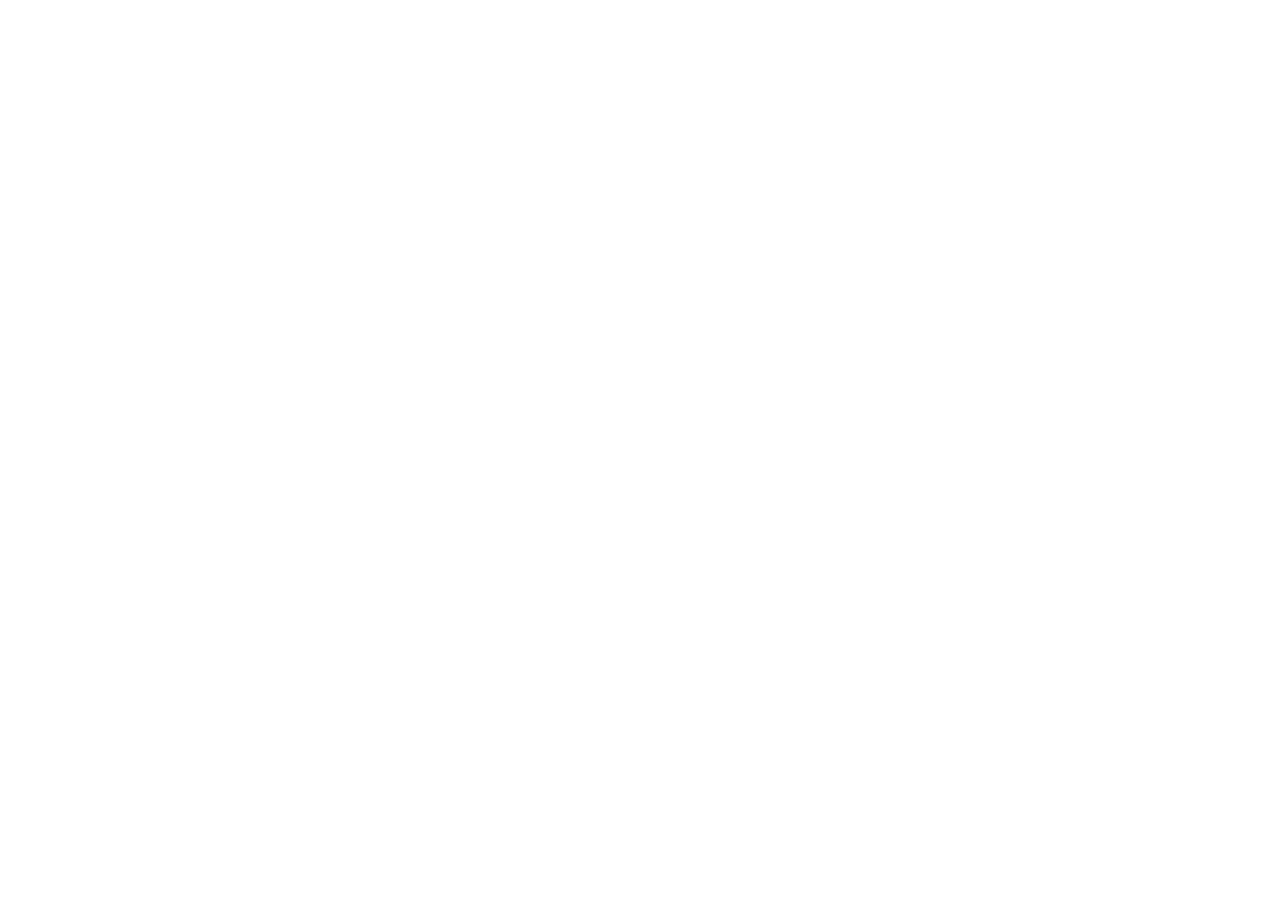
==== src/main/resources/static/index.html @ 9bfb5a0c "设置欢迎页" ====
<!DOCTYPE html>
<html lang="en">
<head>
    <meta charset="UTF-8">
    <title>Login</title>
</head>
<body>
<img id="zhuochong" src="img/zc.gif">
</body>

<!-- 底部走动的桌宠 -->

<style>
    #zhuochong{position: fixed;z-index: 999999;bottom:0;left:-100px;opacity: 0.9;transform:scaleX(-1);animation-direction: alternate;animation-timing-function: linear;}
</style>
<style id="zcCss"></style>
<script type="text/javascript">
    (function () {
        var zc,zcCss,w1,w2,leftStart,leftEnd,speed,time,fx,isfirst; //预设变量
        document.addEventListener("DOMContentLoaded", function () {// 初始化
            zc=document.querySelector("#zhuochong"),
                zcCss=document.querySelector("#zcCss"),
                w1=document.body.scrollWidth,   //页面宽度
                w2=86,  //桌宠宽度
                leftStart=0-w2, //左边界
                leftEnd=w1-w2,  //右边界
                speed=100,  //每秒移动多少像素
                time=parseInt(w1/speed),    //动画时长
                fx="r", //桌宠方向
                isfirst=true;   //是否是第一次执行
            zcmove(fx); //启动
            zc.addEventListener("animationend", function () {   //动画播放完毕后再启动
                isfirst=false;
                fx==="r"?fx="l":fx="r";
                zcmove(fx);
            });
        });

        function zcmove(fx) {   // 要注意两次的动画名要有区别，不然第二次就不正常了
            if (!isfirst) { //如果已经不是第一次执行了，则把左边界设置为0（即不走出屏幕外）
                leftStart=0;
            }
            if (fx==="r") { //向右移动
                zc.style.transform="scaleX(-1)";
                zcCss.innerHTML='@keyframes zcmove{' +
                    'from {left: '+leftStart+'px}' +
                    'to {left: '+leftEnd+'px}' +
                    '}';
                zc.style.animationName="zcmove";
                zc.style.animationDuration=time+"s";
            }else if (fx==="l") {   //向左移动
                zc.style.transform="scaleX(1)";
                zcCss.innerHTML='@keyframes zcmove2{' +
                    'from {left: '+leftEnd+'px}' +
                    'to {left: '+leftStart+'px}' +
                    '}';
                zc.style.animationName="zcmove2";
                zc.style.animationDuration=time+"s";
            }
        }
    })();
</script>
</html>
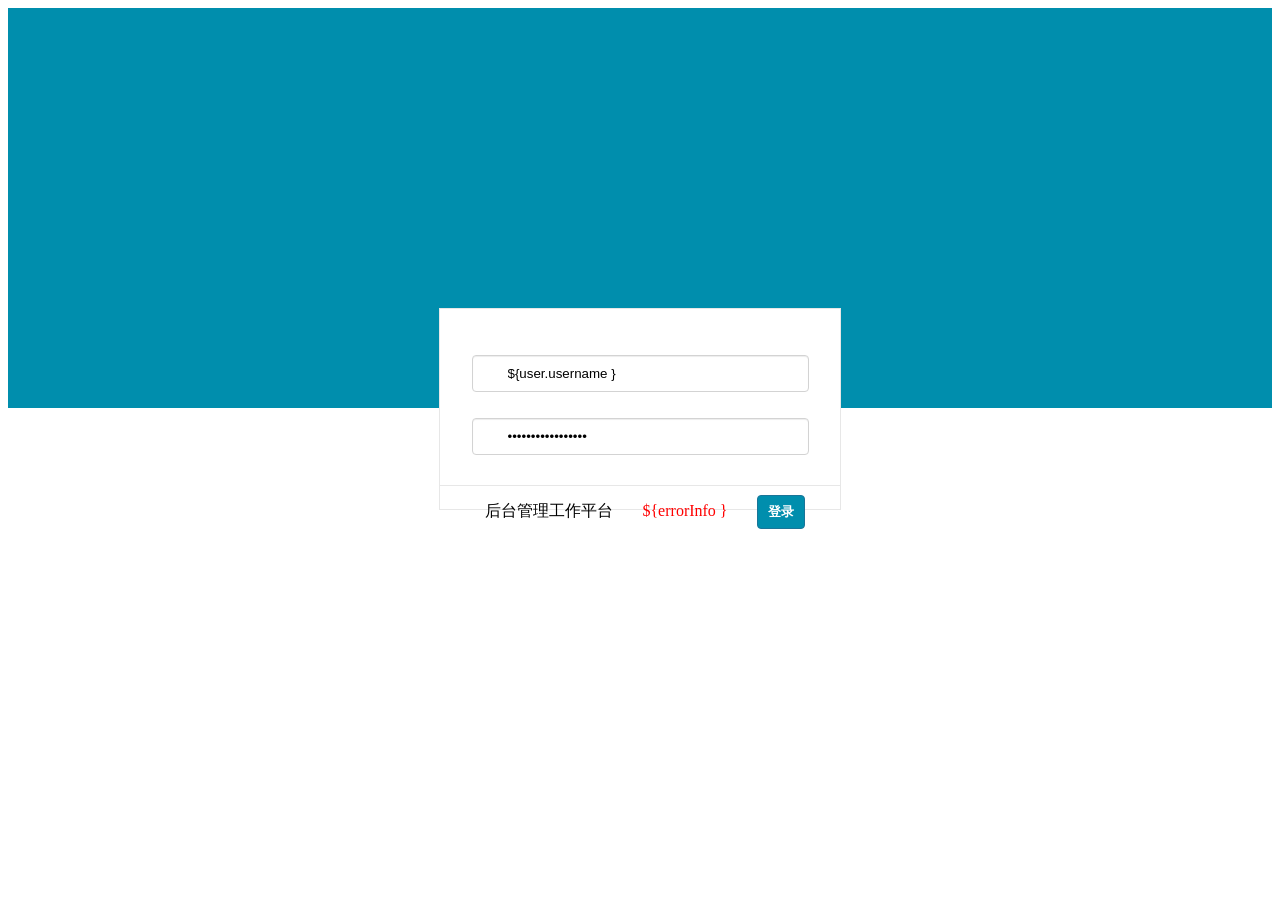
==== commit c6c8b4ee: "登录界面" ====
--- a/src/main/resources/static/index.html
+++ b/src/main/resources/static/index.html
@@ -3,13 +3,194 @@
 <head>
     <meta charset="UTF-8">
     <title>Login</title>
+    <script src="js/jquery-1.12.4.min.js"></script>
+    <style>
+        .top_div{
+            background: #008ead;
+            width: 100%;
+            height: 400px;
+        }
+        .ipt{
+            border: 1px solid #d3d3d3;
+            padding: 10px 10px;
+            width: 290px;
+            border-radius: 4px;
+            padding-left: 35px;
+            -webkit-box-shadow: inset 0 1px 1px rgba(0,0,0,.075);
+            box-shadow: inset 0 1px 1px rgba(0,0,0,.075);
+            -webkit-transition: border-color ease-in-out .15s,-webkit-box-shadow ease-in-out .15s;
+            -o-transition: border-color ease-in-out .15s,box-shadow ease-in-out .15s;
+            transition: border-color ease-in-out .15s,box-shadow ease-in-out .15s
+        }
+        .ipt:focus{
+            border-color: #66afe9;
+            outline: 0;
+            -webkit-box-shadow: inset 0 1px 1px rgba(0,0,0,.075),0 0 8px rgba(102,175,233,.6);
+            box-shadow: inset 0 1px 1px rgba(0,0,0,.075),0 0 8px rgba(102,175,233,.6)
+        }
+        .u_logo{
+            background: url("/img/username.png") no-repeat;
+            padding: 10px 10px;
+            position: absolute;
+            top: 43px;
+            left: 40px;
+
+        }
+        .p_logo{
+            background: url("/img/password.png") no-repeat;
+            padding: 10px 10px;
+            position: absolute;
+            top: 12px;
+            left: 40px;
+        }
+        a{
+            text-decoration: none;
+        }
+        .tou{
+            background: url("/img/tou.png") no-repeat;
+            width: 97px;
+            height: 92px;
+            position: absolute;
+            top: -87px;
+            left: 140px;
+        }
+        .left_hand{
+            background: url("/img/left_hand.png") no-repeat;
+            width: 32px;
+            height: 37px;
+            position: absolute;
+            top: -38px;
+            left: 150px;
+        }
+        .right_hand{
+            background: url("/img/right_hand.png") no-repeat;
+            width: 32px;
+            height: 37px;
+            position: absolute;
+            top: -38px;
+            right: -64px;
+        }
+        .initial_left_hand{
+            background: url("/img/hand.png") no-repeat;
+            width: 30px;
+            height: 20px;
+            position: absolute;
+            top: -12px;
+            left: 100px;
+        }
+        .initial_right_hand{
+            background: url("/img/hand.png") no-repeat;
+            width: 30px;
+            height: 20px;
+            position: absolute;
+            top: -12px;
+            right: -112px;
+        }
+        .left_handing{
+            background: url("/img/left-handing.png") no-repeat;
+            width: 30px;
+            height: 20px;
+            position: absolute;
+            top: -24px;
+            left: 139px;
+        }
+        .right_handinging{
+            background: url("/img/right_handing.png") no-repeat;
+            width: 30px;
+            height: 20px;
+            position: absolute;
+            top: -21px;
+            left: 210px;
+        }
+    </style>
+    <SCRIPT type="text/javascript">
+        $(function(){
+            //得到焦点
+            $("#password").focus(function(){
+                $("#left_hand").animate({
+                    left: "150",
+                    top: " -38"
+                },{step: function(){
+                        if(parseInt($("#left_hand").css("left"))>140){
+                            $("#left_hand").attr("class","left_hand");
+                        }
+                    }}, 2000);
+                $("#right_hand").animate({
+                    right: "-64",
+                    top: "-38px"
+                },{step: function(){
+                        if(parseInt($("#right_hand").css("right"))> -70){
+                            $("#right_hand").attr("class","right_hand");
+                        }
+                    }}, 2000);
+            });
+            //失去焦点
+            $("#password").blur(function(){
+                $("#left_hand").attr("class","initial_left_hand");
+                $("#left_hand").attr("style","left:100px;top:-12px;");
+                $("#right_hand").attr("class","initial_right_hand");
+                $("#right_hand").attr("style","right:-112px;top:-12px");
+            });
+        });
+
+        function checkForm(){
+            var userName=$("#userName").val();
+            var password=$("#password").val();
+            if(userName==null||userName==""){
+                $("#error").html("用户名不能为空！");
+                return false;
+            }
+            if(password==null||password==""){
+                $("#error").html("密码不能为空！");
+                return false;
+            }
+            return true;
+        }
+    </SCRIPT>
 </head>
 <body>
-<img id="zhuochong" src="img/zc.gif">
+
+<DIV class="top_div">
+</DIV>
+<form action="${pageContext.request.contextPath}/login.do" method="post" onsubmit="return checkForm()">
+    <DIV style="background: rgb(255, 255, 255); margin: -100px auto auto; border: 1px solid rgb(231, 231, 231); border-image: none; width: 400px; height: 200px; text-align: center;">
+        <DIV style="width: 165px; height: 96px; position: absolute;">
+            <DIV class="tou">
+            </DIV>
+            <DIV class="initial_left_hand" id="left_hand">
+            </DIV>
+            <DIV class="initial_right_hand" id="right_hand">
+            </DIV>
+        </DIV>
+        <P style="padding: 30px 0px 10px; position: relative;">
+            <SPAN class="u_logo"></SPAN>
+            <INPUT id="userName" name="userName" class="ipt" type="text" placeholder="请输入用户名" value="${user.username }">
+        </P>
+        <P style="position: relative;">
+            <SPAN class="p_logo"></SPAN>
+            <INPUT id="password" name="password" class="ipt"  type="password" placeholder="请输入密码" value="${user.password }">
+        </P>
+        <DIV style="height: 50px; line-height: 50px; margin-top: 30px; border-top-color: rgb(231, 231, 231); border-top-width: 1px; border-top-style: solid;">
+            <P style="margin: 0px 35px 20px 45px;">
+                <SPAN style="float: left;">后台管理工作平台</SPAN>
+                <span><font color="red" id="error">${errorInfo }</font></span>
+                <SPAN style="float: right;">
+	              <input type="submit" style="background: rgb(0, 142, 173); padding: 7px 10px; border-radius: 4px; border: 1px solid rgb(26, 117, 152); border-image: none; color: rgb(255, 255, 255); font-weight: bold;" value="登录"/>
+	         </SPAN>
+            </P>
+        </DIV>
+    </DIV>
+</form>
+<div style="text-align:center;padding-top: 30px">
+
+</div>
+
+
+
+<img id="zhuochong" src="/img/zc.gif">
 </body>
 
-<!-- 底部走动的桌宠 -->
-
+<!-- 底部走动的桌宠style -->
 <style>
     #zhuochong{position: fixed;z-index: 999999;bottom:0;left:-100px;opacity: 0.9;transform:scaleX(-1);animation-direction: alternate;animation-timing-function: linear;}
 </style>
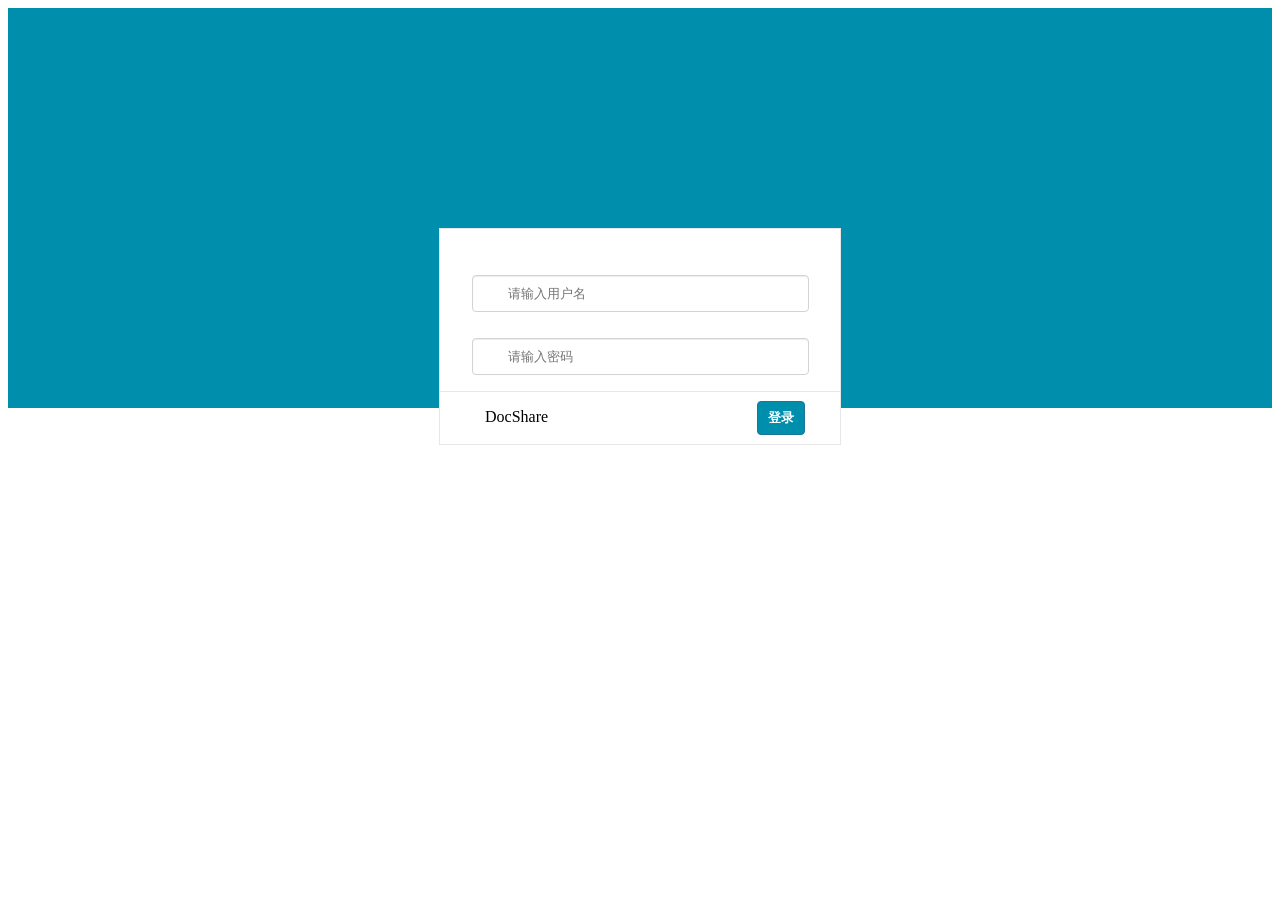
==== commit 0c424c28: "登录功能上线" ====
--- a/src/main/resources/static/index.html
+++ b/src/main/resources/static/index.html
@@ -132,28 +132,14 @@
                 $("#right_hand").attr("style","right:-112px;top:-12px");
             });
         });
-
-        function checkForm(){
-            var userName=$("#userName").val();
-            var password=$("#password").val();
-            if(userName==null||userName==""){
-                $("#error").html("用户名不能为空！");
-                return false;
-            }
-            if(password==null||password==""){
-                $("#error").html("密码不能为空！");
-                return false;
-            }
-            return true;
-        }
     </SCRIPT>
 </head>
 <body>
 
 <DIV class="top_div">
 </DIV>
-<form action="${pageContext.request.contextPath}/login.do" method="post" onsubmit="return checkForm()">
-    <DIV style="background: rgb(255, 255, 255); margin: -100px auto auto; border: 1px solid rgb(231, 231, 231); border-image: none; width: 400px; height: 200px; text-align: center;">
+<form id="formlogin" action="login" method="post" onsubmit="return false">
+    <DIV style="background: rgb(255, 255, 255); margin: -180px auto auto; border: 1px solid rgb(231, 231, 231); border-image: none; width: 400px; height: 215px; text-align: center;">
         <DIV style="width: 165px; height: 96px; position: absolute;">
             <DIV class="tou">
             </DIV>
@@ -164,18 +150,18 @@
         </DIV>
         <P style="padding: 30px 0px 10px; position: relative;">
             <SPAN class="u_logo"></SPAN>
-            <INPUT id="userName" name="userName" class="ipt" type="text" placeholder="请输入用户名" value="${user.username }">
+            <INPUT id="userName" name="usrNm" class="ipt" type="text" placeholder="请输入用户名" >
         </P>
         <P style="position: relative;">
             <SPAN class="p_logo"></SPAN>
-            <INPUT id="password" name="password" class="ipt"  type="password" placeholder="请输入密码" value="${user.password }">
+            <INPUT id="password" name="usrPwd" class="ipt"  type="password" placeholder="请输入密码" >
         </P>
-        <DIV style="height: 50px; line-height: 50px; margin-top: 30px; border-top-color: rgb(231, 231, 231); border-top-width: 1px; border-top-style: solid;">
+        <DIV style="height: 50px; line-height: 50px; margin-top: 3px; border-top-color: rgb(231, 231, 231); border-top-width: 1px; border-top-style: solid;">
             <P style="margin: 0px 35px 20px 45px;">
-                <SPAN style="float: left;">后台管理工作平台</SPAN>
-                <span><font color="red" id="error">${errorInfo }</font></span>
+                <SPAN style="float: left;">DocShare</SPAN>
+                <span><font color="red" id="error"></font></span>
                 <SPAN style="float: right;">
-	              <input type="submit" style="background: rgb(0, 142, 173); padding: 7px 10px; border-radius: 4px; border: 1px solid rgb(26, 117, 152); border-image: none; color: rgb(255, 255, 255); font-weight: bold;" value="登录"/>
+	              <input  id="loginsubmit" type="submit" style="background: rgb(0, 142, 173); padding: 7px 10px; border-radius: 4px; border: 1px solid rgb(26, 117, 152); border-image: none; color: rgb(255, 255, 255); font-weight: bold;" value="登录"/>
 	         </SPAN>
             </P>
         </DIV>
@@ -189,7 +175,76 @@
 
 <img id="zhuochong" src="/img/zc.gif">
 </body>
-
+<!-- 表单提交 -->
+<script type="text/javascript">
+
+    <!-- serialize转Object -->
+    $.fn.serializeObject = function()
+    {
+        var o = {};
+        var a = this.serializeArray();
+        $.each(a, function() {
+            if (o[this.name] !== undefined) {
+                if (!o[this.name].push) {
+                    o[this.name] = [o[this.name]];
+                }
+                o[this.name].push(this.value || '');
+            } else {
+                o[this.name] = this.value || '';
+            }
+        });
+        return o;
+    };
+
+    var redirectUrl = "http://127.0.0.1:8080/";
+    var LOGIN = {
+        checkInput:function() {
+            if ($("#userName").val() == "") {
+                $("#error").html("用户名不能为空！");
+                $("#userName").focus();
+                return false;
+            }
+            if ($("#password").val() == "") {
+                $("#error").html("密码不能为空！");
+                $("#password").focus();
+                return false;
+            }
+            return true;
+        },
+        doLogin:function() {
+            $.ajax({
+                type: "POST",
+                url: "/login",
+                contentType: "application/json; charset=utf-8",
+                data: JSON.stringify($("#formlogin").serializeObject()),
+                dataType: "json",
+                success: function (data) {
+                    if (data.status == 200) {
+                        $("#error").html("登录成功！")
+                        location.href = "http://localhost:8080/home";
+                    } else {
+                        $("#error").html(data.msg);
+                        $("#userName").select();
+                    }
+                },
+                error: function (data) {
+                    $("#error").html("网络异常");
+                }
+            });
+        },
+        login:function() {
+            if (this.checkInput()) {
+                this.doLogin();
+            }
+        }
+
+    };
+    $(function(){
+        $("#loginsubmit").click(function(){
+            LOGIN.login();
+        });
+    });
+</script>
 <!-- 底部走动的桌宠style -->
 <style>
     #zhuochong{position: fixed;z-index: 999999;bottom:0;left:-100px;opacity: 0.9;transform:scaleX(-1);animation-direction: alternate;animation-timing-function: linear;}
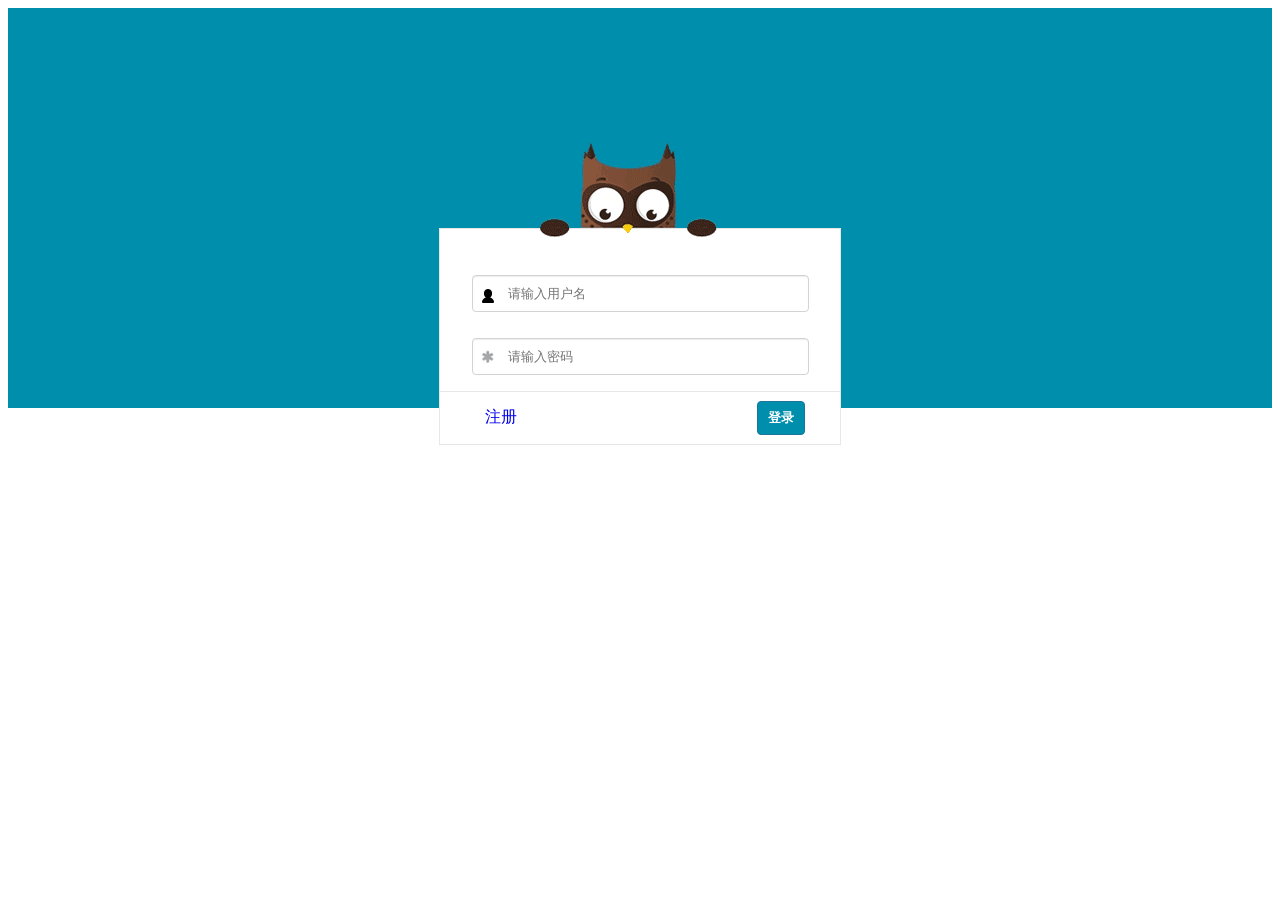
==== commit f4e34773: "解决拦截器拦截请求后不能跳转到登录页的问题" ====
--- a/src/main/resources/static/index.html
+++ b/src/main/resources/static/index.html
@@ -29,7 +29,7 @@
             box-shadow: inset 0 1px 1px rgba(0,0,0,.075),0 0 8px rgba(102,175,233,.6)
         }
         .u_logo{
-            background: url("/img/username.png") no-repeat;
+            background: url("img/user_icon.png") no-repeat;
             padding: 10px 10px;
             position: absolute;
             top: 43px;
@@ -37,7 +37,7 @@
 
         }
         .p_logo{
-            background: url("/img/password.png") no-repeat;
+            background: url("img/password.png") no-repeat;
             padding: 10px 10px;
             position: absolute;
             top: 12px;
@@ -47,7 +47,7 @@
             text-decoration: none;
         }
         .tou{
-            background: url("/img/tou.png") no-repeat;
+            background: url("img/tou.png") no-repeat;
             width: 97px;
             height: 92px;
             position: absolute;
@@ -55,7 +55,7 @@
             left: 140px;
         }
         .left_hand{
-            background: url("/img/left_hand.png") no-repeat;
+            background: url("img/left_hand.png") no-repeat;
             width: 32px;
             height: 37px;
             position: absolute;
@@ -63,7 +63,7 @@
             left: 150px;
         }
         .right_hand{
-            background: url("/img/right_hand.png") no-repeat;
+            background: url("img/right_hand.png") no-repeat;
             width: 32px;
             height: 37px;
             position: absolute;
@@ -71,7 +71,7 @@
             right: -64px;
         }
         .initial_left_hand{
-            background: url("/img/hand.png") no-repeat;
+            background: url("img/hand.png") no-repeat;
             width: 30px;
             height: 20px;
             position: absolute;
@@ -79,7 +79,7 @@
             left: 100px;
         }
         .initial_right_hand{
-            background: url("/img/hand.png") no-repeat;
+            background: url("img/hand.png") no-repeat;
             width: 30px;
             height: 20px;
             position: absolute;
@@ -87,7 +87,7 @@
             right: -112px;
         }
         .left_handing{
-            background: url("/img/left-handing.png") no-repeat;
+            background: url("img/left-handing.png") no-repeat;
             width: 30px;
             height: 20px;
             position: absolute;
@@ -95,7 +95,7 @@
             left: 139px;
         }
         .right_handinging{
-            background: url("/img/right_handing.png") no-repeat;
+            background: url("img/right_handing.png") no-repeat;
             width: 30px;
             height: 20px;
             position: absolute;
@@ -158,7 +158,7 @@
         </P>
         <DIV style="height: 50px; line-height: 50px; margin-top: 3px; border-top-color: rgb(231, 231, 231); border-top-width: 1px; border-top-style: solid;">
             <P style="margin: 0px 35px 20px 45px;">
-                <SPAN style="float: left;">DocShare</SPAN>
+                <a href="http://212.64.1.222:8080/registerPage"><SPAN style="float: left;">注册</SPAN></a>
                 <span><font color="red" id="error"></font></span>
                 <SPAN style="float: right;">
 	              <input  id="loginsubmit" type="submit" style="background: rgb(0, 142, 173); padding: 7px 10px; border-radius: 4px; border: 1px solid rgb(26, 117, 152); border-image: none; color: rgb(255, 255, 255); font-weight: bold;" value="登录"/>
@@ -175,6 +175,7 @@
 
 <img id="zhuochong" src="/img/zc.gif">
 </body>
+<script type="text/javascript" src="remu/js/url.js"></script>
 <!-- 表单提交 -->
 <script type="text/javascript">
 
@@ -196,7 +197,6 @@
         return o;
     };
 
-    var redirectUrl = "http://127.0.0.1:8080/";
     var LOGIN = {
         checkInput:function() {
             if ($("#userName").val() == "") {
@@ -221,7 +221,7 @@
                 success: function (data) {
                     if (data.status == 200) {
                         $("#error").html("登录成功！")
-                        location.href = "http://localhost:8080/home";
+                        location.href = redirectUrl+"home";
                     } else {
                         $("#error").html(data.msg);
                         $("#userName").select();
